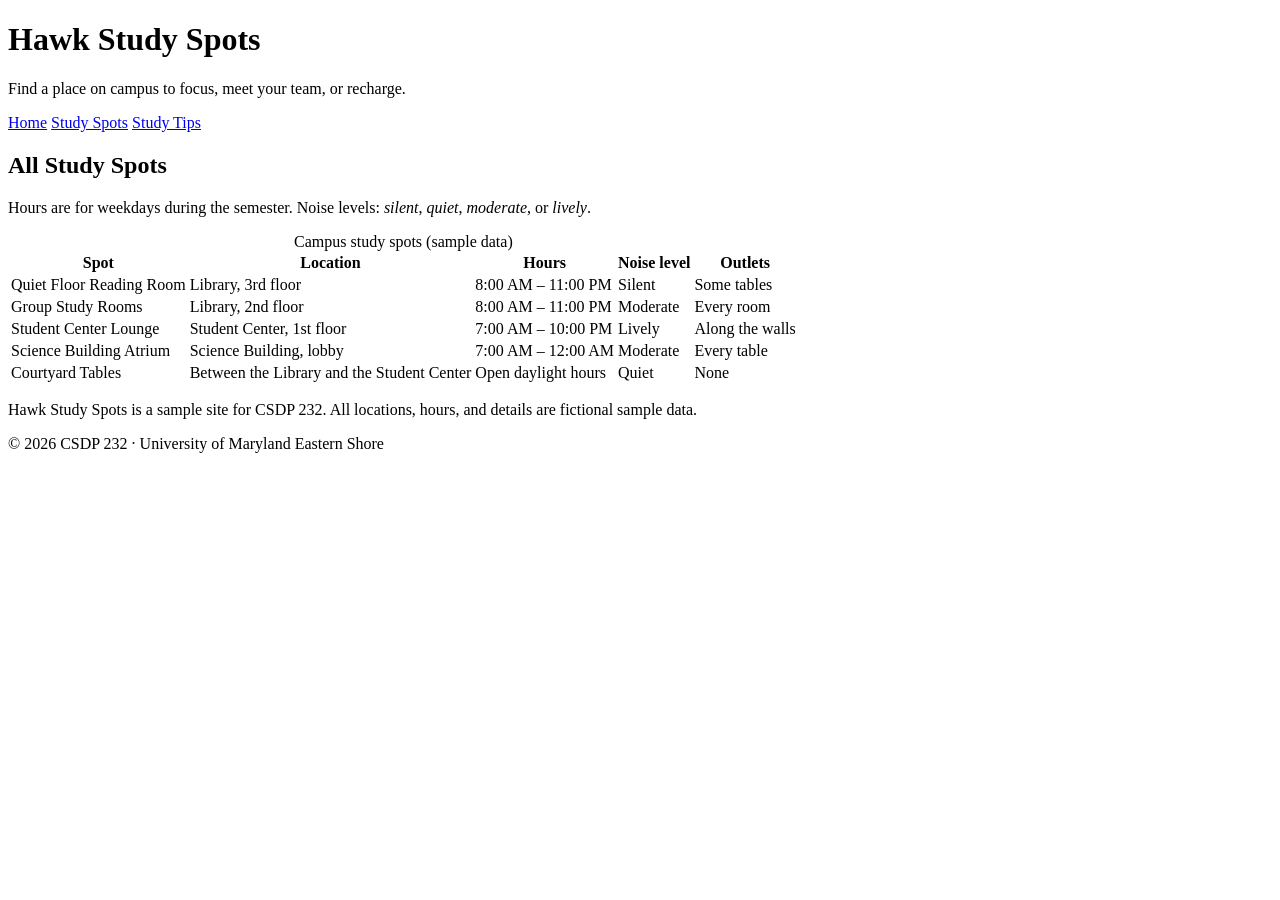
==== spots.html @ 13a36133 "Add starting website files" ====
<!DOCTYPE html>
<html lang="en">
<head>
  <meta charset="UTF-8">
  <meta name="viewport" content="width=device-width, initial-scale=1.0">
  <title>Hawk Study Spots | Study Spots</title>
  <!-- PA1: link css/style.css here -->
</head>
<body>
  <header>
    <h1>Hawk Study Spots</h1>
    <p>Find a place on campus to focus, meet your team, or recharge.</p>
    <nav>
      <a href="index.html">Home</a>
      <a href="spots.html">Study Spots</a>
      <a href="tips.html">Study Tips</a>
    </nav>
  </header>

  <main>
    <section>
      <h2>All Study Spots</h2>
      <p>Hours are for weekdays during the semester. Noise levels: <em>silent</em>, <em>quiet</em>, <em>moderate</em>, or <em>lively</em>.</p>

      <table>
        <caption>Campus study spots (sample data)</caption>
        <thead>
          <tr>
            <th scope="col">Spot</th>
            <th scope="col">Location</th>
            <th scope="col">Hours</th>
            <th scope="col">Noise level</th>
            <th scope="col">Outlets</th>
          </tr>
        </thead>
        <tbody>
          <tr>
            <td>Quiet Floor Reading Room</td>
            <td>Library, 3rd floor</td>
            <td>8:00 AM &ndash; 11:00 PM</td>
            <td>Silent</td>
            <td>Some tables</td>
          </tr>
          <tr>
            <td>Group Study Rooms</td>
            <td>Library, 2nd floor</td>
            <td>8:00 AM &ndash; 11:00 PM</td>
            <td>Moderate</td>
            <td>Every room</td>
          </tr>
          <tr>
            <td>Student Center Lounge</td>
            <td>Student Center, 1st floor</td>
            <td>7:00 AM &ndash; 10:00 PM</td>
            <td>Lively</td>
            <td>Along the walls</td>
          </tr>
          <tr>
            <td>Science Building Atrium</td>
            <td>Science Building, lobby</td>
            <td>7:00 AM &ndash; 12:00 AM</td>
            <td>Moderate</td>
            <td>Every table</td>
          </tr>
          <tr>
            <td>Courtyard Tables</td>
            <td>Between the Library and the Student Center</td>
            <td>Open daylight hours</td>
            <td>Quiet</td>
            <td>None</td>
          </tr>
        </tbody>
      </table>
    </section>
  </main>

  <footer>
    <p>Hawk Study Spots is a sample site for CSDP 232. All locations, hours, and details are fictional sample data.</p>
    <p>&copy; 2026 CSDP 232 &middot; University of Maryland Eastern Shore</p>
  </footer>
</body>
</html>
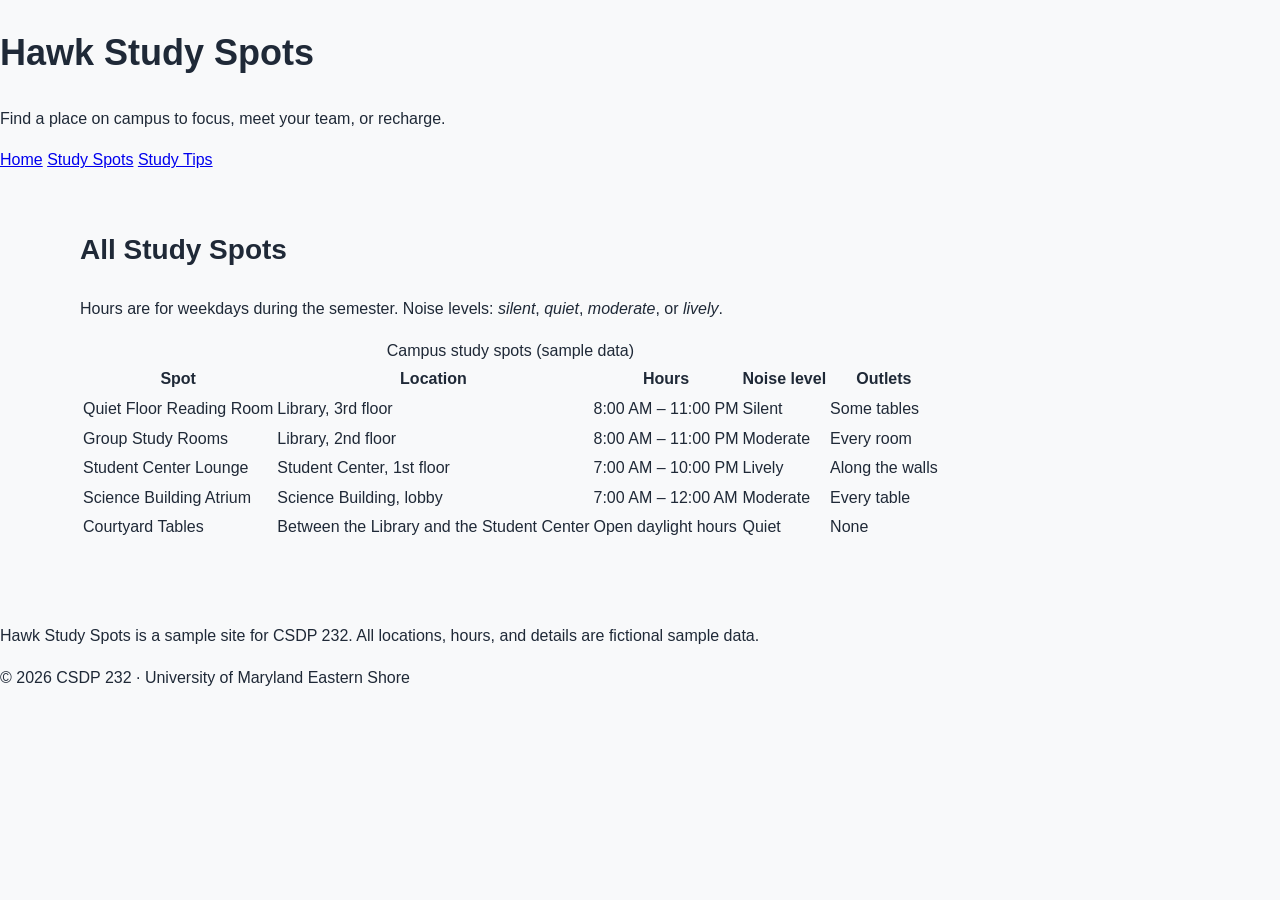
==== commit b4a64172: "Add classes and IDs for styling" ====
--- a/spots.html
+++ b/spots.html
@@ -4,7 +4,7 @@
   <meta charset="UTF-8">
   <meta name="viewport" content="width=device-width, initial-scale=1.0">
   <title>Hawk Study Spots | Study Spots</title>
-  <!-- PA1: link css/style.css here -->
+  <link rel="stylesheet" href="css/style.css">
 </head>
 <body>
   <header>
@@ -12,7 +12,7 @@
     <p>Find a place on campus to focus, meet your team, or recharge.</p>
     <nav>
       <a href="index.html">Home</a>
-      <a href="spots.html">Study Spots</a>
+      <a class="current" href="spots.html">Study Spots</a>
       <a href="tips.html">Study Tips</a>
     </nav>
   </header>
@@ -22,7 +22,7 @@
       <h2>All Study Spots</h2>
       <p>Hours are for weekdays during the semester. Noise levels: <em>silent</em>, <em>quiet</em>, <em>moderate</em>, or <em>lively</em>.</p>
 
-      <table>
+      <table class="data-table">
         <caption>Campus study spots (sample data)</caption>
         <thead>
           <tr>
--- a/css/style.css
+++ b/css/style.css
@@ -0,0 +1,45 @@
+/* ==========================================================
+   PA1 - style.css
+   Author: Standley Saint Leger Rock (@standley2005-ship-it)
+   ========================================================== */
+
+
+/* ---------- 1. Page basics ---------- */
+
+body {
+  margin: 0;
+  font-family: Arial, Helvetica, sans-serif;
+  font-size: 1rem;
+  line-height: 1.6;
+  color: #1f2937;
+  background-color: rgb(248, 249, 250);
+}
+
+main {
+  max-width: 70rem;
+  margin: 0 auto;
+  padding: 2rem;
+}
+
+section {
+  margin-bottom: 2rem;
+}
+
+
+/* ---------- 2. Typography ---------- */
+
+h1 {
+  font-size: 2.25rem;
+}
+
+h2 {
+  font-size: 1.75rem;
+}
+
+h3 {
+  font-size: 1.25rem;
+}
+
+p {
+  font-size: 1rem;
+}
